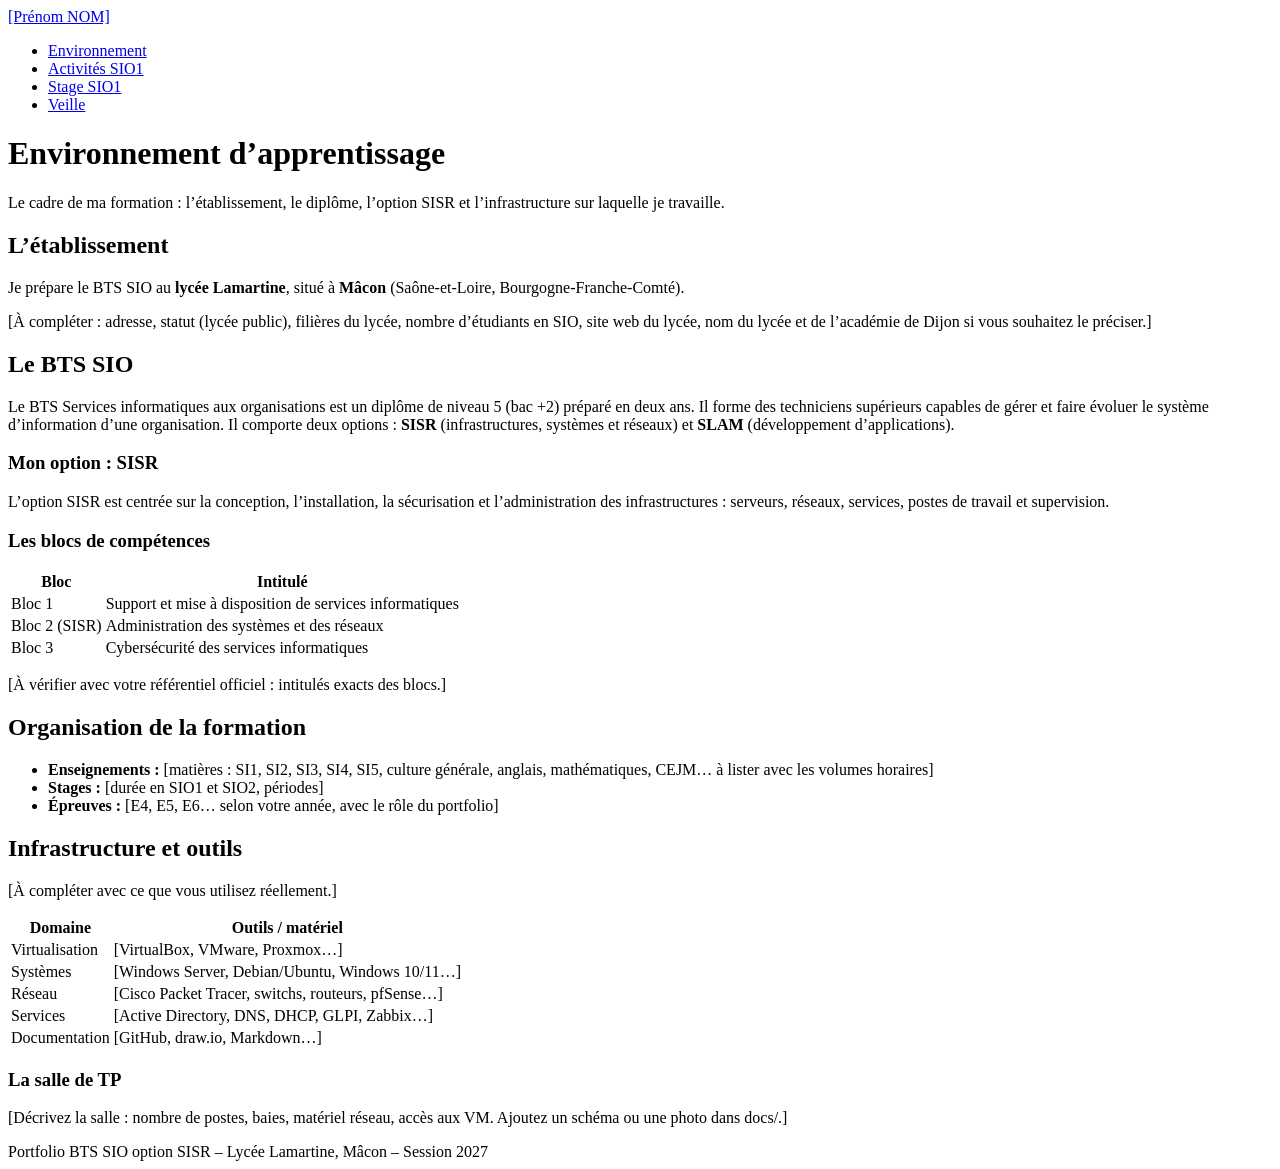
==== environnement.html @ 57b895af "Add files via upload" ====
<!DOCTYPE html><html lang="fr"><head><meta charset="utf-8"><meta name="viewport" content="width=device-width, initial-scale=1">
<link rel="preconnect" href="https://fonts.googleapis.com"><link rel="preconnect" href="https://fonts.gstatic.com" crossorigin>
<link href="https://fonts.googleapis.com/css2?family=Bricolage+Grotesque:wght@600;700&family=Figtree:wght@400;600&display=swap" rel="stylesheet">
<link rel="stylesheet" href="css/style.css"><title>Environnement d’apprentissage – Portfolio BTS SIO SISR</title></head><body>
<header class="site"><div class="wrap">
<a class="brand" href="index.html">[Prénom NOM]</a>
<nav aria-label="Navigation principale"><ul>
<li><a href="environnement.html" aria-current="page">Environnement</a></li>
<li><a href="activites-sio1.html">Activités SIO1</a></li>
<li><a href="stage-sio1.html">Stage SIO1</a></li>
<li><a href="veille.html">Veille</a></li>
</ul></nav></div></header>
<main class="wrap">
<div class="hero"><h1>Environnement d’apprentissage</h1>
<p>Le cadre de ma formation : l’établissement, le diplôme, l’option SISR et l’infrastructure sur laquelle je travaille.</p></div>

<section>
<h2>L’établissement</h2>
<p>Je prépare le BTS SIO au <strong>lycée Lamartine</strong>, situé à <strong>Mâcon</strong> (Saône-et-Loire, Bourgogne-Franche-Comté).</p>
<p><span class="todo">[À compléter : adresse, statut (lycée public), filières du lycée, nombre d’étudiants en SIO, site web du lycée, nom du lycée et de l’académie de Dijon si vous souhaitez le préciser.]</span></p>
</section>

<section>
<h2>Le BTS SIO</h2>
<p>Le BTS Services informatiques aux organisations est un diplôme de niveau 5 (bac +2) préparé en deux ans. Il forme des techniciens supérieurs capables de gérer et faire évoluer le système d’information d’une organisation. Il comporte deux options : <strong>SISR</strong> (infrastructures, systèmes et réseaux) et <strong>SLAM</strong> (développement d’applications).</p>
<h3>Mon option : SISR</h3>
<p>L’option SISR est centrée sur la conception, l’installation, la sécurisation et l’administration des infrastructures : serveurs, réseaux, services, postes de travail et supervision.</p>
<h3>Les blocs de compétences</h3>
<div class="scroll"><table>
<thead><tr><th>Bloc</th><th>Intitulé</th></tr></thead>
<tbody>
<tr><td>Bloc 1</td><td>Support et mise à disposition de services informatiques</td></tr>
<tr><td>Bloc 2 (SISR)</td><td>Administration des systèmes et des réseaux</td></tr>
<tr><td>Bloc 3</td><td>Cybersécurité des services informatiques</td></tr>
</tbody></table></div>
<p><span class="todo">[À vérifier avec votre référentiel officiel : intitulés exacts des blocs.]</span></p>
</section>

<section>
<h2>Organisation de la formation</h2>
<ul>
<li><strong>Enseignements :</strong> <span class="todo">[matières : SI1, SI2, SI3, SI4, SI5, culture générale, anglais, mathématiques, CEJM… à lister avec les volumes horaires]</span></li>
<li><strong>Stages :</strong> <span class="todo">[durée en SIO1 et SIO2, périodes]</span></li>
<li><strong>Épreuves :</strong> <span class="todo">[E4, E5, E6… selon votre année, avec le rôle du portfolio]</span></li>
</ul>
</section>

<section>
<h2>Infrastructure et outils</h2>
<p><span class="todo">[À compléter avec ce que vous utilisez réellement.]</span></p>
<div class="scroll"><table>
<thead><tr><th>Domaine</th><th>Outils / matériel</th></tr></thead>
<tbody>
<tr><td>Virtualisation</td><td><span class="todo">[VirtualBox, VMware, Proxmox…]</span></td></tr>
<tr><td>Systèmes</td><td><span class="todo">[Windows Server, Debian/Ubuntu, Windows 10/11…]</span></td></tr>
<tr><td>Réseau</td><td><span class="todo">[Cisco Packet Tracer, switchs, routeurs, pfSense…]</span></td></tr>
<tr><td>Services</td><td><span class="todo">[Active Directory, DNS, DHCP, GLPI, Zabbix…]</span></td></tr>
<tr><td>Documentation</td><td><span class="todo">[GitHub, draw.io, Markdown…]</span></td></tr>
</tbody></table></div>
<h3>La salle de TP</h3>
<p><span class="todo">[Décrivez la salle : nombre de postes, baies, matériel réseau, accès aux VM. Ajoutez un schéma ou une photo dans docs/.]</span></p>
</section>
</main>
<footer><div class="wrap">Portfolio BTS SIO option SISR – Lycée Lamartine, Mâcon – Session 2027</div></footer></body></html>
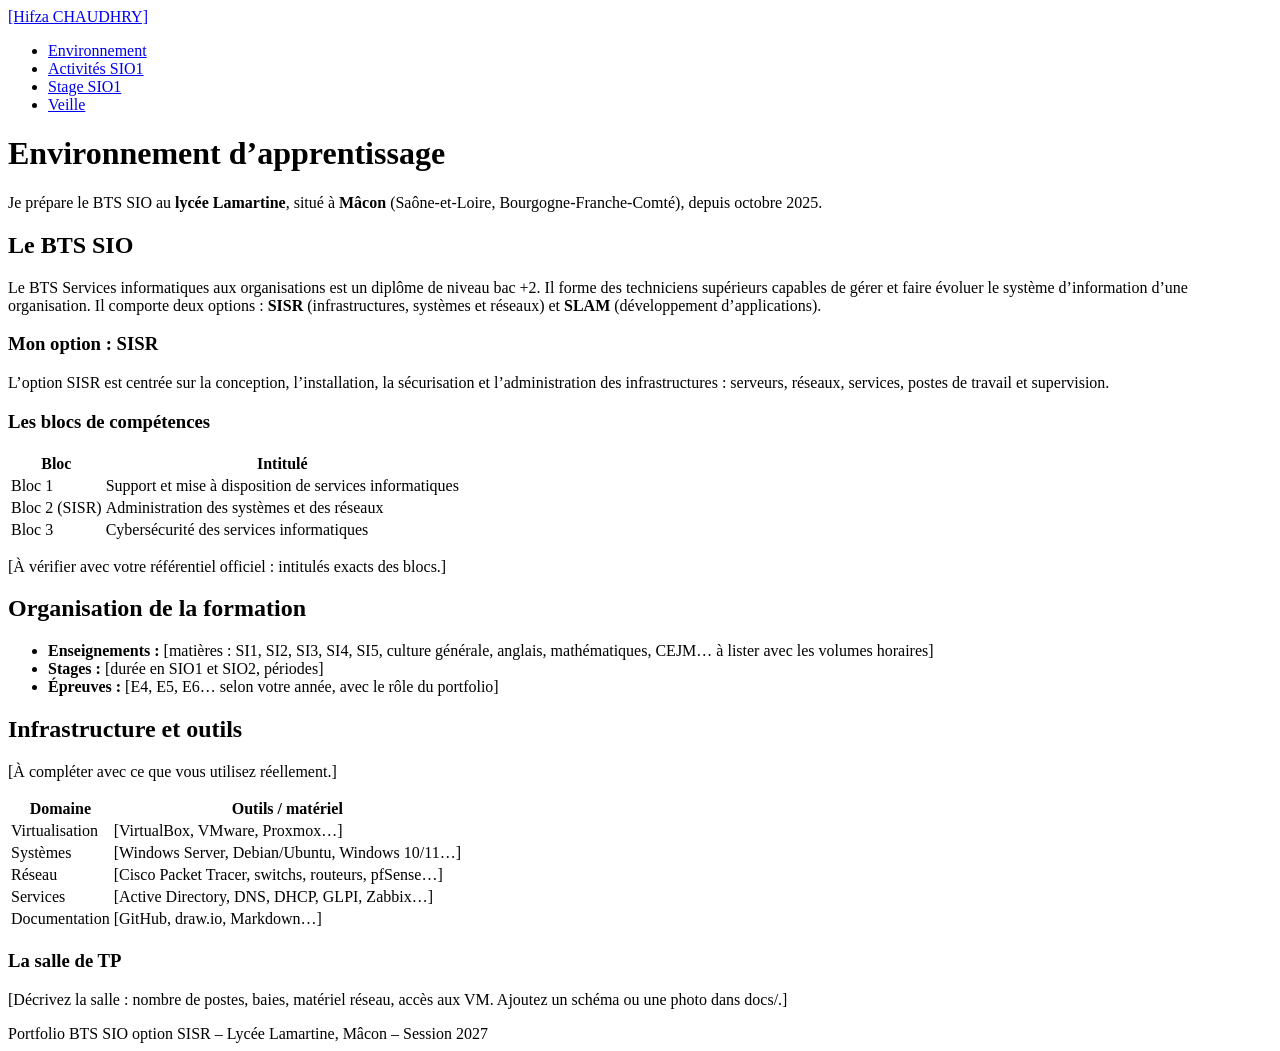
==== commit 15d5ed53: "Update environnement.html" ====
--- a/environnement.html
+++ b/environnement.html
@@ -3,7 +3,7 @@
 <link href="https://fonts.googleapis.com/css2?family=Bricolage+Grotesque:wght@600;700&family=Figtree:wght@400;600&display=swap" rel="stylesheet">
 <link rel="stylesheet" href="css/style.css"><title>Environnement d’apprentissage – Portfolio BTS SIO SISR</title></head><body>
 <header class="site"><div class="wrap">
-<a class="brand" href="index.html">[Prénom NOM]</a>
+<a class="brand" href="index.html">[Hifza CHAUDHRY]</a>
 <nav aria-label="Navigation principale"><ul>
 <li><a href="environnement.html" aria-current="page">Environnement</a></li>
 <li><a href="activites-sio1.html">Activités SIO1</a></li>
@@ -12,17 +12,13 @@
 </ul></nav></div></header>
 <main class="wrap">
 <div class="hero"><h1>Environnement d’apprentissage</h1>
-<p>Le cadre de ma formation : l’établissement, le diplôme, l’option SISR et l’infrastructure sur laquelle je travaille.</p></div>
+<p>Je prépare le BTS SIO au <strong>lycée Lamartine</strong>, situé à <strong>Mâcon</strong> (Saône-et-Loire, Bourgogne-Franche-Comté), depuis octobre 2025.</p>
 
-<section>
-<h2>L’établissement</h2>
-<p>Je prépare le BTS SIO au <strong>lycée Lamartine</strong>, situé à <strong>Mâcon</strong> (Saône-et-Loire, Bourgogne-Franche-Comté).</p>
-<p><span class="todo">[À compléter : adresse, statut (lycée public), filières du lycée, nombre d’étudiants en SIO, site web du lycée, nom du lycée et de l’académie de Dijon si vous souhaitez le préciser.]</span></p>
-</section>
 
 <section>
 <h2>Le BTS SIO</h2>
-<p>Le BTS Services informatiques aux organisations est un diplôme de niveau 5 (bac +2) préparé en deux ans. Il forme des techniciens supérieurs capables de gérer et faire évoluer le système d’information d’une organisation. Il comporte deux options : <strong>SISR</strong> (infrastructures, systèmes et réseaux) et <strong>SLAM</strong> (développement d’applications).</p>
+<p>Le BTS Services informatiques aux organisations est un diplôme de niveau bac +2. Il forme des techniciens supérieurs capables de gérer et faire évoluer le système d’information d’une organisation. Il comporte deux options : <strong>SISR</strong> (infrastructures, systèmes et réseaux) et <strong>SLAM</strong> (développement d’applications).</p>
+
 <h3>Mon option : SISR</h3>
 <p>L’option SISR est centrée sur la conception, l’installation, la sécurisation et l’administration des infrastructures : serveurs, réseaux, services, postes de travail et supervision.</p>
 <h3>Les blocs de compétences</h3>
